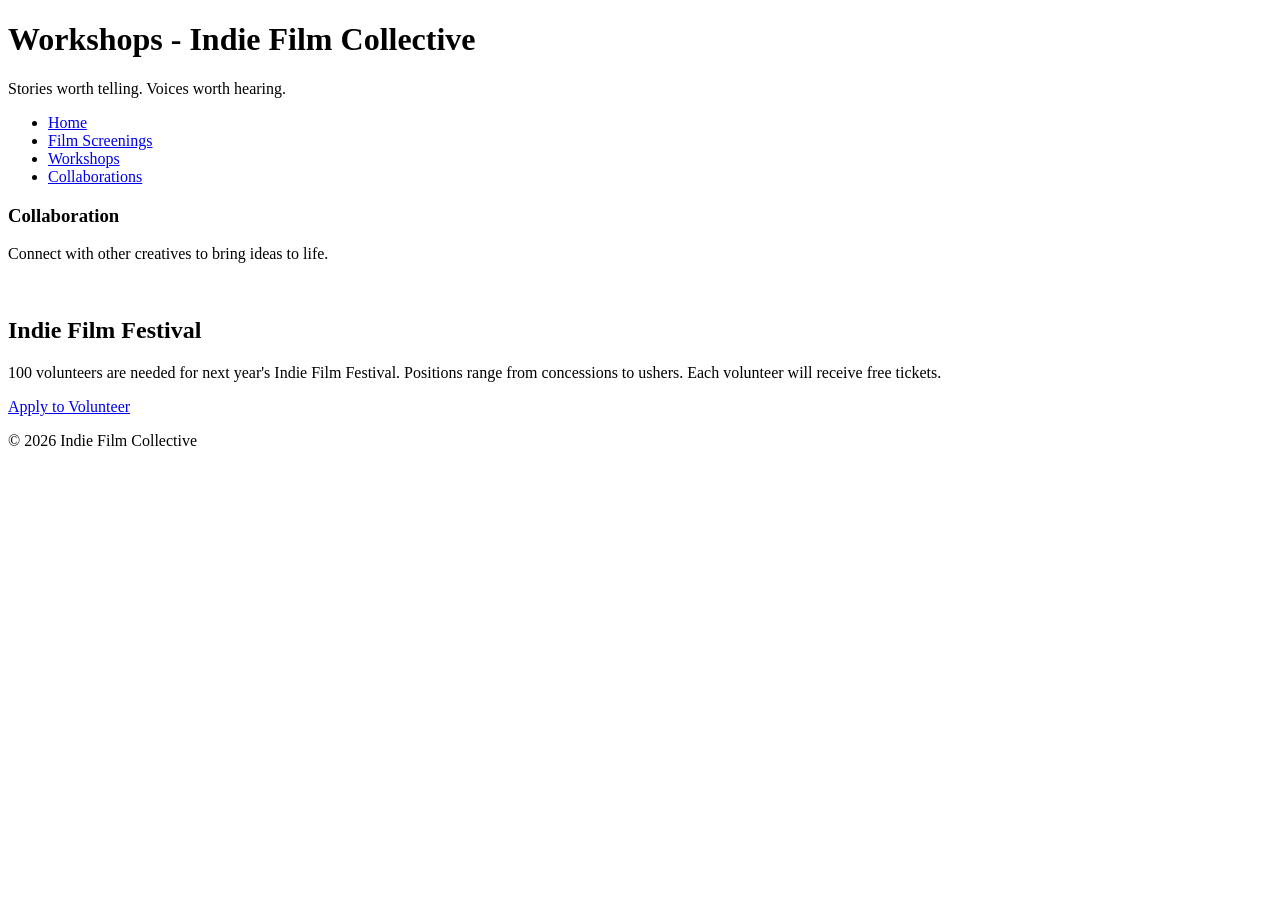
==== collaborations.html @ b5e11d02 "Move sections from index to respective html files" ====
<!DOCTYPE html>
<html lang="en">
<head>
    <meta charset="UTF-8">
    <meta name="viewport" content="width=device-width, initial-scale=1.0">
    <title>Indie Film Collective</title>
    <link rel="stylesheet" href="styles.css">
</head>

<body>
<!-- Copy and paste this header in each new page -->
<header>
    <h1>Workshops - Indie Film Collective</h1>
    <p>Stories worth telling. Voices worth hearing.</p>
</header>
<!-- Update these hrefs to relative links to their new pages and copy and paste in each new page -->
<nav>
    <ul>
        <li><a href="index.html">Home</a></li>
        <li><a href="screenings.html">Film Screenings</a></li>
        <li><a href="workshops.html">Workshops</a></li>
        <li><a href="collaborations.html">Collaborations</a></li>
    </ul>
</nav>
<main>
    <section id="collaborations">
        <h3>Collaboration</h3>
        <p>Connect with other creatives to bring ideas to life.</p>
        <img src="images/collaboration.jpg" width="500" alt="">
    </section>
</main>
<!--Copy this aside in each new page-->
<aside>
    <h2>Indie Film Festival</h2>
    <p>100 volunteers are needed for next year's Indie Film Festival. Positions range from concessions to ushers. Each volunteer will receive free tickets.</p>
    <a href="#">Apply to Volunteer</a>
</aside>
<!--Copy this footer in each new page-->
<footer>
    <p>&copy; 2026 Indie Film Collective</p>
</footer>
</body>
</html>
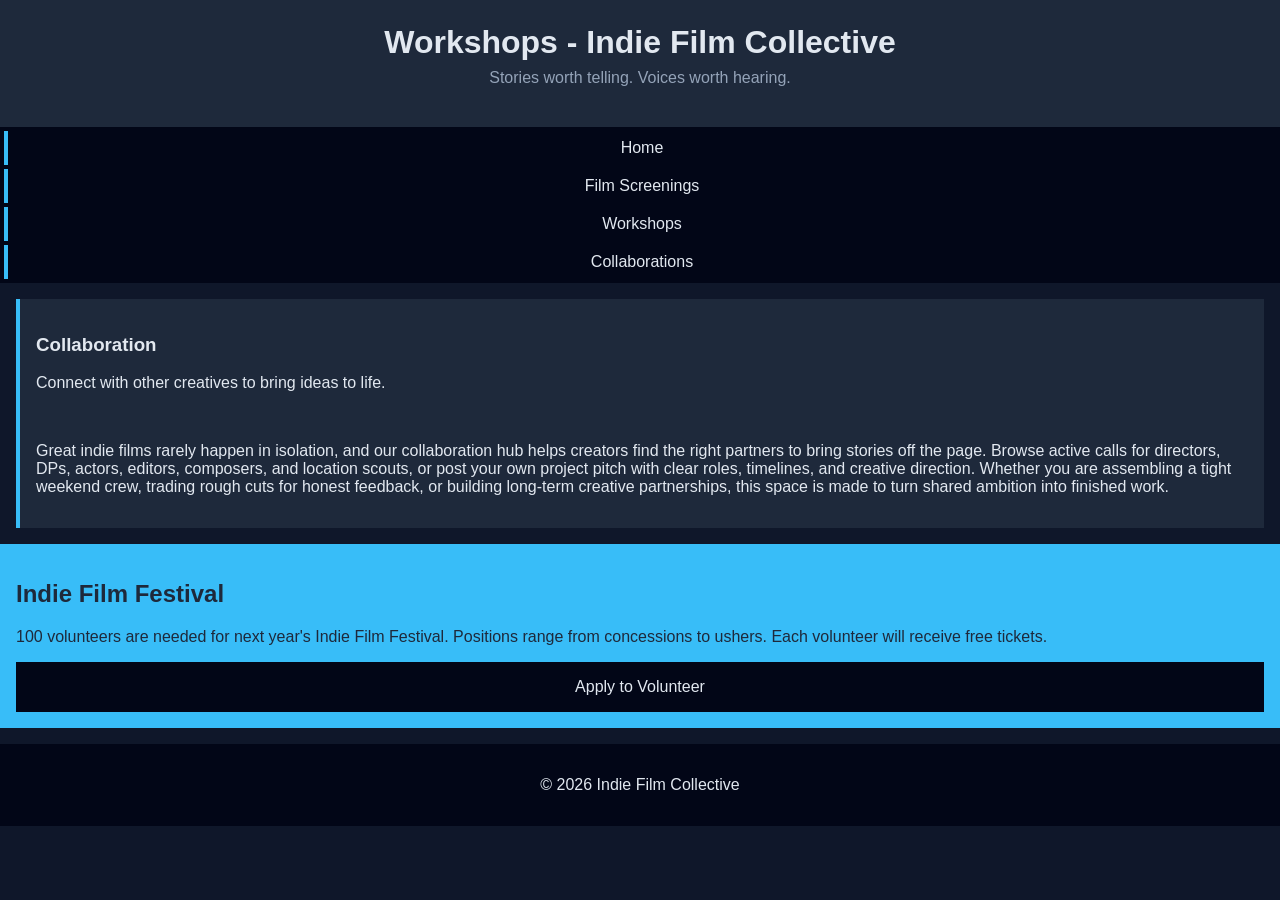
==== commit 16e02fdd: "Add descriptive paragraph to each section." ====
--- a/collaborations.html
+++ b/collaborations.html
@@ -27,6 +27,13 @@
         <h3>Collaboration</h3>
         <p>Connect with other creatives to bring ideas to life.</p>
         <img src="images/collaboration.jpg" width="500" alt="">
+        <p>Great indie films rarely happen in isolation, and our collaboration hub helps
+             creators find the right partners to bring stories off the page. Browse active
+              calls for directors, DPs, actors, editors, composers, and location scouts,
+               or post your own project pitch with clear roles, timelines, and creative
+                direction. Whether you are assembling a tight weekend crew, trading rough
+                 cuts for honest feedback, or building long-term creative partnerships,
+                  this space is made to turn shared ambition into finished work.</p>
     </section>
 </main>
 <!--Copy this aside in each new page-->
--- a/styles.css
+++ b/styles.css
@@ -0,0 +1,111 @@
+/* CSS by Christina Carrasquilla, iteration by */
+
+/* ===== Color Palette ===== 
+
+    backgound: #0f172a;
+    nav-footer: #020617;
+    card: #1e293b;
+    text-main: #e2e8f0;
+    text-muted: #94a3b8;
+    accent: #38bdf8;
+}
+*/
+
+/* ===== GLOBAL (Base) Styles ===== */
+body {
+    font-family: Helvetica, Arial, sans-serif;
+    margin: 0;
+    background-color: #0f172a;
+    color: #e2e8f0;
+    min-width:500px;
+    display:grid;
+    grid-template-columns:1fr;
+}
+
+header {
+    background-color: #1e293b;
+    text-align: center;
+    padding: 1.5rem;
+}
+
+header h1 {
+    margin: 0;
+}
+
+header p {
+    margin-top: 0.5rem;
+    color: #94a3b8;
+}
+
+nav {
+    background-color: #020617;
+}
+
+nav ul {
+    list-style: none;
+    margin: 0;
+    padding: 0;
+}
+
+nav a {
+    color: #e2e8f0;
+    text-decoration: none;
+    padding: 0.5rem;
+    display: block;
+    border-left: 4px solid #38bdf8;
+    margin: .25rem;
+}
+
+nav a:hover {
+    background-color: #334155;
+}
+
+main {
+    padding: 1rem;
+}
+
+img {
+    width:100%;
+}
+
+#screenings, #workshops, #collaborations {
+    background-color: #1e293b;
+    padding: 1rem;
+    padding: 1rem;
+    border-left: 4px solid #38bdf8;
+}
+
+aside {
+    background-color: #38bdf8;
+    color: #1e293b;
+    padding: 1rem;
+    padding: 1rem;
+}
+
+a {
+    display:block;
+    background-color:#020617;
+    color:#e2e8f0;
+    padding:1rem 2rem;
+    text-decoration:none;
+    text-align:center;
+}
+a:hover {
+    color:#020617;
+    background-color:#e2e8f0;
+}
+
+footer {
+    background-color: #020617;
+    text-align: center;
+    padding: 1rem;
+    margin-top: 1rem;
+}
+
+/* ===== Media Query (Medium) ===== */
+/* write a media query for a screen with at least 800px */
+/* change the body's grid template to 1fr 300px */
+/* target the header, nav, and footer and style their grid-column to 1/-1 */
+/* target the nav and display it flex, spaceed around */
+/* target the .card-row to display flex */
+/* target the sections in .card-row with a width for 30% */
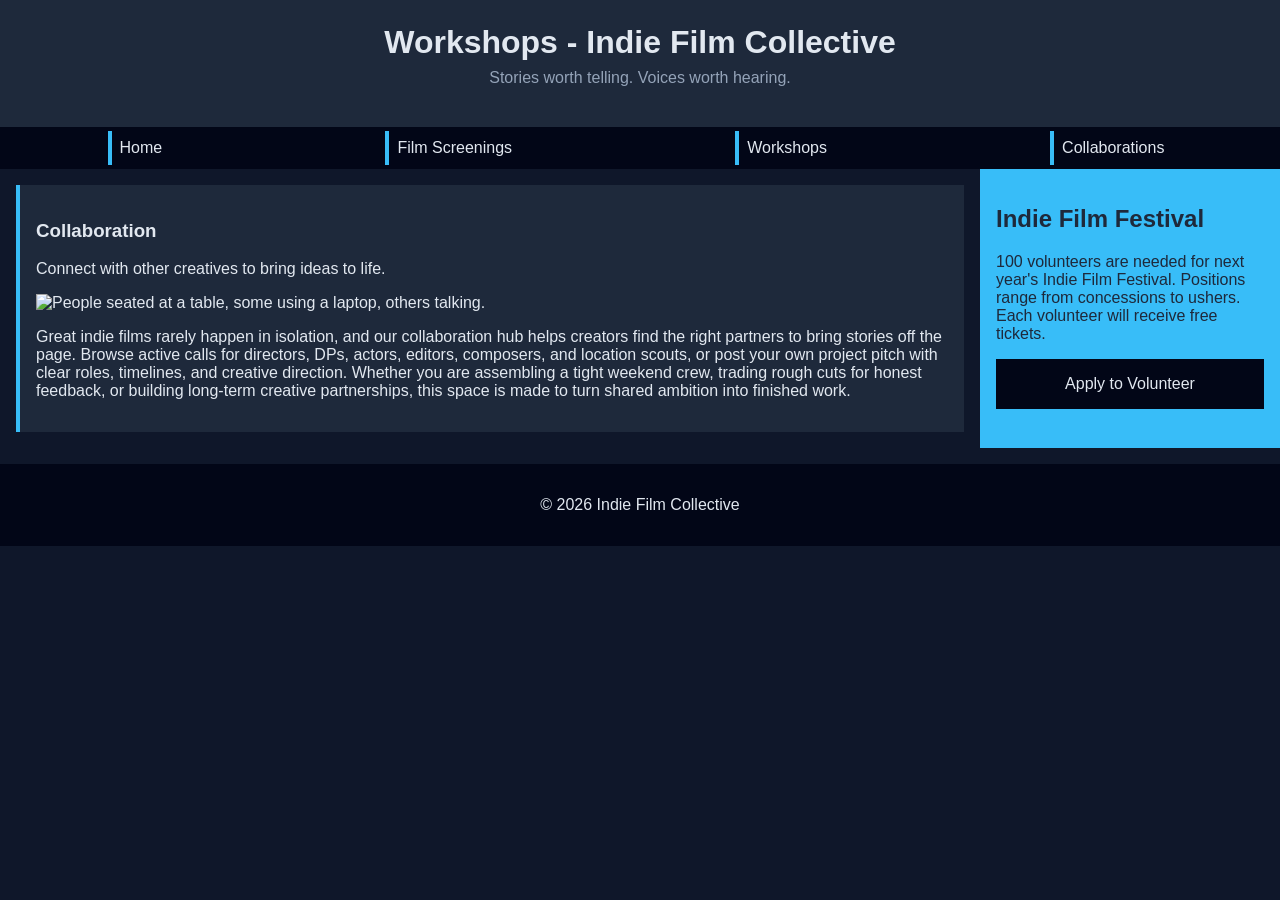
==== commit 721f4fcc: "Finalze media query for medium-sized screens." ====
--- a/collaborations.html
+++ b/collaborations.html
@@ -26,7 +26,7 @@
     <section id="collaborations">
         <h3>Collaboration</h3>
         <p>Connect with other creatives to bring ideas to life.</p>
-        <img src="images/collaboration.jpg" width="500" alt="">
+        <img src="images/collaboration.jpg" width="500" alt="People seated at a table, some using a laptop, others talking.">
         <p>Great indie films rarely happen in isolation, and our collaboration hub helps
              creators find the right partners to bring stories off the page. Browse active
               calls for directors, DPs, actors, editors, composers, and location scouts,
--- a/styles.css
+++ b/styles.css
@@ -17,7 +17,6 @@
     margin: 0;
     background-color: #0f172a;
     color: #e2e8f0;
-    min-width:500px;
     display:grid;
     grid-template-columns:1fr;
 }
@@ -108,4 +107,31 @@
 /* target the header, nav, and footer and style their grid-column to 1/-1 */
 /* target the nav and display it flex, spaceed around */
 /* target the .card-row to display flex */
-/* target the sections in .card-row with a width for 30% */+/* target the sections in .card-row with a width for 30% */
+/* Medium Sizes*/
+@media screen and (min-width:800px) {
+    body {
+    grid-template-columns:1fr 300px;
+    }
+    header,
+    nav,
+    footer {
+        grid-column: 1 / -1;
+    }
+    nav {
+        display: flex;
+        justify-content: space-around;
+    }
+    nav ul {
+        display: flex;
+        justify-content: space-around;
+        width: 100%;
+    }
+    .card-row {
+        display: flex;
+        justify-content: space-between;
+    }
+    .card-row section {
+        width: 30%;
+    }
+}
